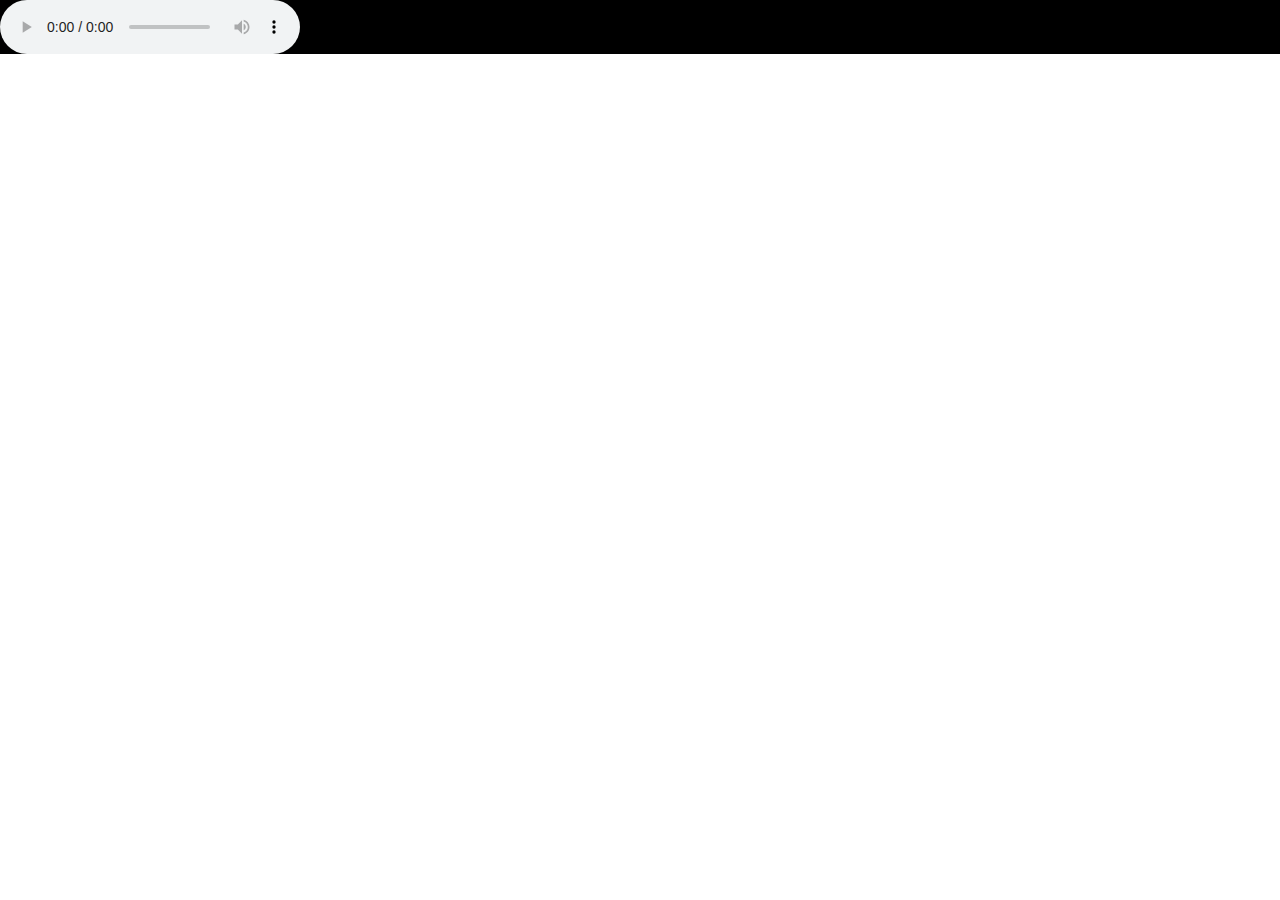
==== index.html @ e5a15f3f "initial commit" ====
<!DOCTYPE html>
<html class=''>
<head>
<meta charset='UTF-8'><meta name="robots" content="noindex">
<link rel="canonical" href="http://codepen.io/dudleystorey/pen/pvPoPq" />

<style class="cp-pen-styles">* { 
  box-sizing: border-box;
  font-family: Avenir, Helvetica, sans-serif;
}
body { margin: 0; }
figure#video-track-container { 
  font-size: 0; 
  position: relative; 
  background: #000; 
  margin: 0; 
}
figure#video-track-container video { 
  width: 75%;
  height: auto;
  display: inline-block; 
}
figure#video-track-container figcaption { 
  position: absolute; 
  right: 0; top: 0;
  background: #222; 
  width: 25%; 
  font-size: .8rem; 
  color: #666; 
  height: 100%; 
  overflow-y: scroll; 
  -moz-scrollbars-vertical;
}
figure#video-track-container figcaption ol { 
  position: relative;
  list-style-type: none;
  margin: 0; 
  padding: 0; 
}
figure#video-track-container figcaption ol li a { 
  display: block; 
  padding: .7rem 1rem; 
  border-bottom: 1px dashed #000; 
  transition: .3s;
}
.current { 
  background: hsl(45,80%,50%); 
  color: #000;  
}
figure#video-track-container figcaption ol li a:not(.current):hover, 
figure#video-track-container figcaption ol li a:not(.current):focus { 
  background: hsl(45,80%,30%); 
  color: #000; 
  cursor: pointer;
}
figure#video-track-container figcaption::-webkit-scrollbar {
    width: 13px;
    height: 100%;
}
figure#video-track-container figcaption::-webkit-scrollbar-track {
    background-color: #000; 
}
figure#video-track-container figcaption::-webkit-scrollbar-thumb:vertical {
    background: hsl(45,80%,20%);
    width: 13px;
    height: 20px;
}

@media screen and (max-width: 500px) {
  figure#video-track-container video, 
  figure#video-track-container figcaption { 
    display: block; 
    width: 100%;
}
  figure#video-track-container video { 
    border-bottom: 10px solid #111;
}
figure#video-track-container figcaption { 
  position: static; 
  height: 200px;
  }
}
</style>
</head>
<body>

<figure id="video-track-container">
  <audio controls id="downtown-los-angeles" crossorigin="anonymous">
    <source src="007.wav">    
<!--    <track kind="chapters" label="Locations" src="https://s3-us-west-2.amazonaws.com/s.cdpn.io/4273/downtown-los-angeles-locations.vtt" srclang="en" default type="text/vtt"> -->  
    <track kind="chapters" label="Locations" src="007.vtt" srclang="en" default type="text/vtt">    
  </audio>
</figure>

    <ol id="chapters">
    </ol>

<script src='//cdnjs.cloudflare.com/ajax/libs/jquery/2.1.3/jquery.min.js'></script>
<script>$(document).ready(function () {
    var locationList = document.getElementById('chapters'), video = document.getElementById('downtown-los-angeles'), trackElement = video.getElementsByTagName('track')[0];
    video.addEventListener('loadedmetadata', function run_tests() {
        if (trackElement.readyState == 1) {
            setTimeout(run_tests, 0);
        } else {
            displayChapters();
        }
    });
    function displayChapters() {
        if (trackElement.readyState == 2 && (textTrack = trackElement.track) && window.matchMedia('(min-width: 500px)').matches) {
            if (textTrack.kind === 'chapters') {
                textTrack.mode = 'hidden';
                for (var i = 0; i < textTrack.cues.length; ++i) {
                    var cue = textTrack.cues[i], chapterName = cue.text, 
                    	start = cue.startTime, newLocale = document.createElement('li'), 
                    	location = document.createElement('a');
                    location.setAttribute('id', start);
                    location.setAttribute('tabindex', '0');
                    var localeDescription = document.createTextNode(cue.text);
                    location.appendChild(localeDescription);
                    newLocale.appendChild(location);
                    locationList.appendChild(newLocale);
                    location.addEventListener('click', function () {
                        video.currentTime = this.id;
                    }, false);
                }
                //window.CP.exitedLoop(1);
                textTrack.addEventListener('cuechange', function () {
                    var currentLocation = this.activeCues[0].startTime;
                    if (chapter = document.getElementById(currentLocation)) {
                        var locations = [].slice.call(document.querySelectorAll('#chapters li a'));
                        for (var i = 0; i < locations.length; ++i) {
                            locations[i].classList.remove('current');
                        }
                        chapter.classList.add('current');
                        chapter.scrollIntoView();
                    }
                }, false);
            }
        }
    }
});
</script>
</body>
</html>
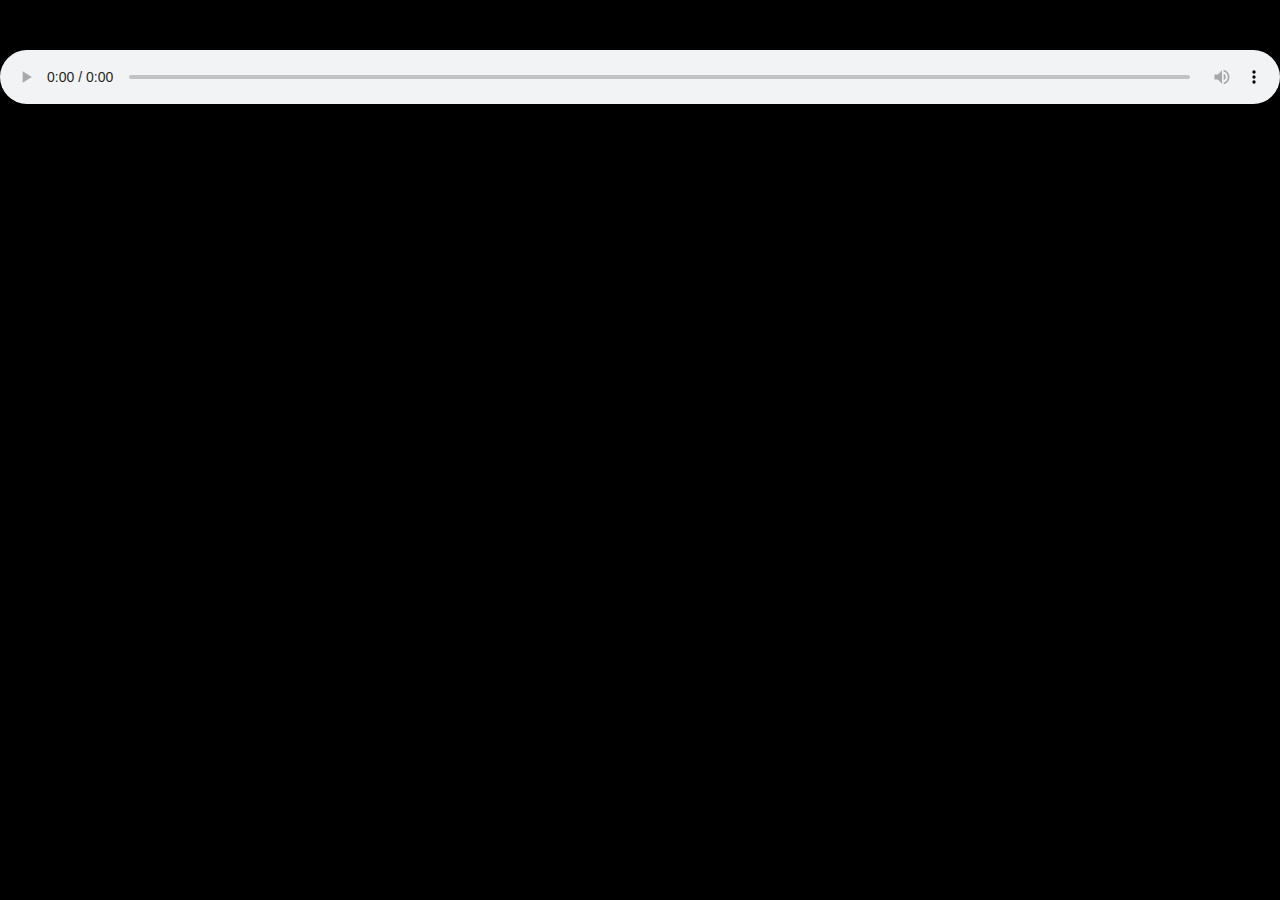
==== commit 4d68a21c: "some fixes" ====
--- a/index.html
+++ b/index.html
@@ -2,102 +2,29 @@
 <html class=''>
 <head>
 <meta charset='UTF-8'><meta name="robots" content="noindex">
-<link rel="canonical" href="http://codepen.io/dudleystorey/pen/pvPoPq" />
-
-<style class="cp-pen-styles">* { 
-  box-sizing: border-box;
-  font-family: Avenir, Helvetica, sans-serif;
-}
-body { margin: 0; }
-figure#video-track-container { 
-  font-size: 0; 
-  position: relative; 
-  background: #000; 
-  margin: 0; 
-}
-figure#video-track-container video { 
-  width: 75%;
-  height: auto;
-  display: inline-block; 
-}
-figure#video-track-container figcaption { 
-  position: absolute; 
-  right: 0; top: 0;
-  background: #222; 
-  width: 25%; 
-  font-size: .8rem; 
-  color: #666; 
-  height: 100%; 
-  overflow-y: scroll; 
-  -moz-scrollbars-vertical;
-}
-figure#video-track-container figcaption ol { 
-  position: relative;
-  list-style-type: none;
-  margin: 0; 
-  padding: 0; 
-}
-figure#video-track-container figcaption ol li a { 
-  display: block; 
-  padding: .7rem 1rem; 
-  border-bottom: 1px dashed #000; 
-  transition: .3s;
-}
-.current { 
-  background: hsl(45,80%,50%); 
-  color: #000;  
-}
-figure#video-track-container figcaption ol li a:not(.current):hover, 
-figure#video-track-container figcaption ol li a:not(.current):focus { 
-  background: hsl(45,80%,30%); 
-  color: #000; 
-  cursor: pointer;
-}
-figure#video-track-container figcaption::-webkit-scrollbar {
-    width: 13px;
-    height: 100%;
-}
-figure#video-track-container figcaption::-webkit-scrollbar-track {
-    background-color: #000; 
-}
-figure#video-track-container figcaption::-webkit-scrollbar-thumb:vertical {
-    background: hsl(45,80%,20%);
-    width: 13px;
-    height: 20px;
-}
-
-@media screen and (max-width: 500px) {
-  figure#video-track-container video, 
-  figure#video-track-container figcaption { 
-    display: block; 
-    width: 100%;
-}
-  figure#video-track-container video { 
-    border-bottom: 10px solid #111;
-}
-figure#video-track-container figcaption { 
-  position: static; 
-  height: 200px;
-  }
-}
-</style>
+<script src='//cdnjs.cloudflare.com/ajax/libs/jquery/2.1.3/jquery.min.js'></script>
+<!-- -->
+<script src='//api.html5media.info/1.1.8/html5media.min.js'></script>
+<!-- -->
+<link rel="stylesheet" href="style.css" />
 </head>
 <body>
 
-<figure id="video-track-container">
-  <audio controls id="downtown-los-angeles" crossorigin="anonymous">
+<!--<figure id="video-track-container">-->
+<div class="audioplayer">
+  <audio controls id="musicplayer" crossorigin="anonymous">
     <source src="007.wav">    
-<!--    <track kind="chapters" label="Locations" src="https://s3-us-west-2.amazonaws.com/s.cdpn.io/4273/downtown-los-angeles-locations.vtt" srclang="en" default type="text/vtt"> -->  
+    <source src="007.mp4">    
     <track kind="chapters" label="Locations" src="007.vtt" srclang="en" default type="text/vtt">    
   </audio>
-</figure>
+</div>
+<!--</figure>-->
 
-    <ol id="chapters">
-    </ol>
+<ol id="chapters">
+</ol>
 
-<script src='//cdnjs.cloudflare.com/ajax/libs/jquery/2.1.3/jquery.min.js'></script>
 <script>$(document).ready(function () {
-    var locationList = document.getElementById('chapters'), video = document.getElementById('downtown-los-angeles'), trackElement = video.getElementsByTagName('track')[0];
+    var locationList = document.getElementById('chapters'), video = document.getElementById('musicplayer'), trackElement = video.getElementsByTagName('track')[0];
     video.addEventListener('loadedmetadata', function run_tests() {
         if (trackElement.readyState == 1) {
             setTimeout(run_tests, 0);
@@ -111,11 +38,11 @@
                 textTrack.mode = 'hidden';
                 for (var i = 0; i < textTrack.cues.length; ++i) {
                     var cue = textTrack.cues[i], chapterName = cue.text, 
-                    	start = cue.startTime, newLocale = document.createElement('li'), 
-                    	location = document.createElement('a');
+                        start = cue.startTime, newLocale = document.createElement('li'), 
+                    location = document.createElement('a');
                     location.setAttribute('id', start);
                     location.setAttribute('tabindex', '0');
-                    var localeDescription = document.createTextNode(cue.text);
+                    var localeDescription = document.createTextNode("0"+(i+1)+".\u2003"+cue.text);
                     location.appendChild(localeDescription);
                     newLocale.appendChild(location);
                     locationList.appendChild(newLocale);
@@ -123,7 +50,6 @@
                         video.currentTime = this.id;
                     }, false);
                 }
-                //window.CP.exitedLoop(1);
                 textTrack.addEventListener('cuechange', function () {
                     var currentLocation = this.activeCues[0].startTime;
                     if (chapter = document.getElementById(currentLocation)) {
@@ -140,5 +66,8 @@
     }
 });
 </script>
+
+<!--script src="htmlmedia.js"></script-->
+
 </body>
 </html>
--- a/style.css
+++ b/style.css
@@ -0,0 +1,143 @@
+/* Font Family
+================================================== */
+/*
+@import url("http://fonts.googleapis.com/css?family=Yanone+Kaffeesatz:200,300,400,600,800");
+*//*@import url(//fonts.googleapis.com/css?family=Lato:300,400);*/
+
+/* CSS Reset
+================================================== */
+html, body, div, span, h1, h6, p, a, ul, li, audio {
+	border: 0;
+	font: inherit;
+	font-size: 100%;
+	font-color: white;
+	margin: 0;
+	padding: 0;
+	vertical-align: baseline;
+}
+
+/* Basic Styles
+================================================== */
+html, body {
+	-webkit-font-smoothing: antialiased;
+	-webkit-text-size-adjust: 100%;
+	background-color: black;
+	color: white;
+	font: 20px/24px "Lato", HelveticaNeue, "Helvetica Neue", Helvetica,
+		Arial, sans-serif;
+	font-color: white;
+	font-weight: 300;
+	padding: 5px 0;
+}
+
+body {
+	zoom: 100%;
+}
+
+/* Desktop
+================================================== */
+.audioplayer * {
+        width: 100%;
+        max-width: 100%;
+        cursor: pointer;
+}
+
+.audioplayer, a {
+  -webkit-touch-callout: none; /* iOS Safari */
+  -webkit-user-select: none;   /* Chrome/Safari/Opera */
+  -khtml-user-select: none;    /* Konqueror */
+  -moz-user-select: none;      /* Firefox */
+  -ms-user-select: none;       /* Internet Explorer/Edge */
+  user-select: none;           /* Non-prefixed version, currently
+                                  not supported by any browser */
+}
+
+* {
+	cursor: default;
+}
+
+.container {
+	position: relative;
+	margin: 0 auto;
+	width: 100%;
+	xxxwidth: 700px;
+}
+
+.column {
+	width: inherit;
+	border-style: solid;
+	border-width: 0px;
+	background-color: #000;
+}
+
+.player {
+	background-color: black;
+}
+
+.head {
+	margin-bottom: 20px;
+}
+
+html {
+	overflow: hidden;
+}
+
+body {
+	line-height: 1;
+	overflow: hidden;
+	margin-top: 40px;
+/*
+	counter-reset: myAwesomeCounter;
+*/
+}
+
+ol {
+	margin-top: 40px;
+	overflow-x: hidden;
+	overflow-y: auto;
+	display: block;
+	list-style-type: none;
+	max-height: 79vh;
+	padding-left: 30px;
+	padding-right: 30px;
+}
+
+li { 
+	padding: 0;
+	border-bottom: 1px solid #222;
+	-webkit-column-break-inside: avoid;
+}
+
+/*
+li:before {
+	counter-increment: myAwesomeCounter;
+	content: counter(myAwesomeCounter) "."; 
+}
+*/
+
+li:first-child {
+	border-top: 1px solid #222; 
+}
+  
+a, li, .current {
+	display: block; 
+	padding-right: 0;
+	text-overflow: ellipsis;
+	white-space:nowrap;
+}
+
+a, .current {
+	text-decoration: none;
+	outline: 0;
+	height: 2.3em;
+	line-height: 2.3em;
+}
+
+a:hover, li:hover, .current:hover {
+	background-color: #111;
+}
+
+.current, a:focus, li:focus {
+	background-color: #000;
+	color: hsl(45,80%,50%); 
+}
